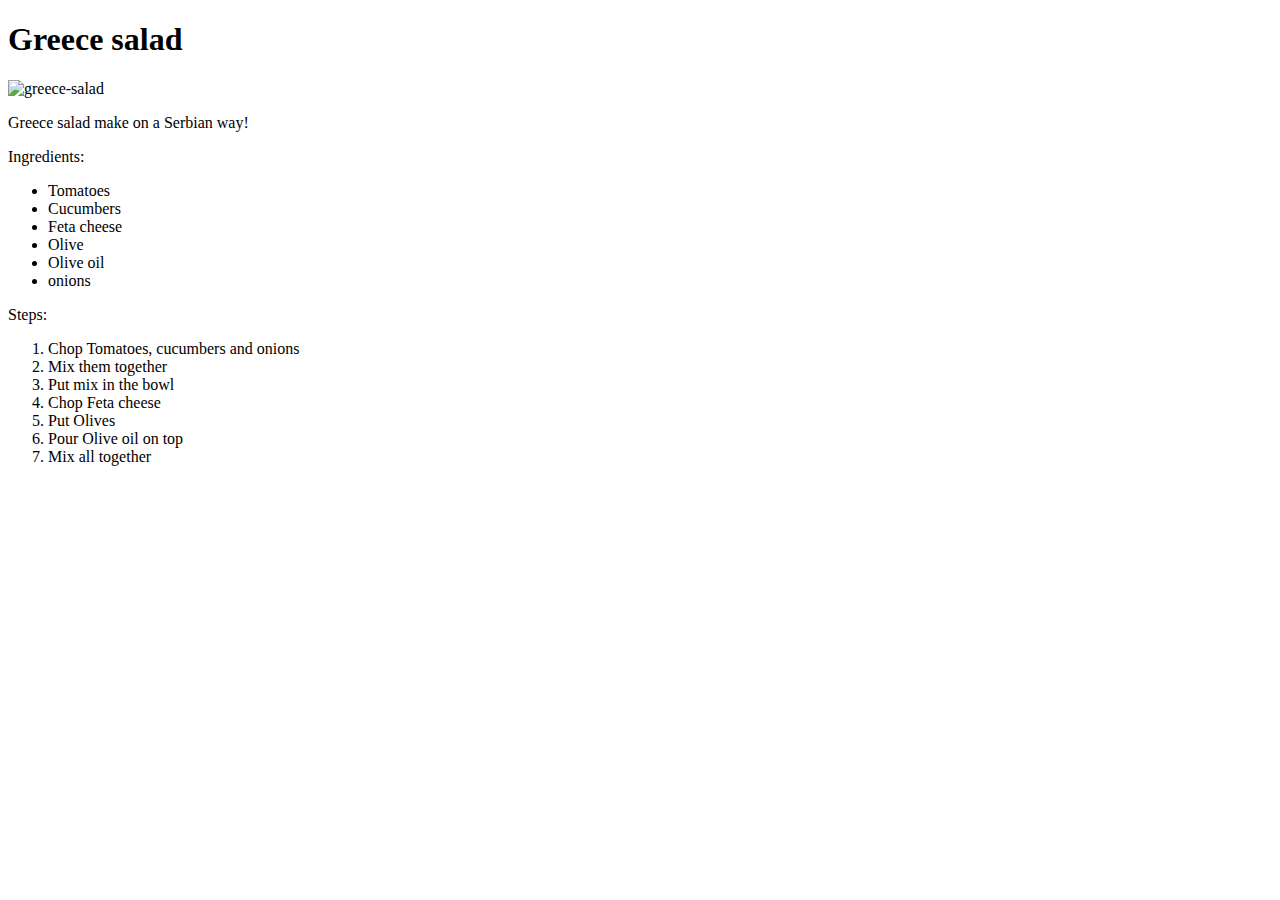
==== recipes/greece-salad/greece-salad.html @ 33c74544 "Changed structure where html and css are located for recipes pages and added styles for pizza recipe" ====
<!DOCTYPE html>
<html lang="en">
    <head>
        <meta charset="UTF-8">
        <title>Greece salad recipe</title>
    </head>

    <body>
        <h1>Greece salad</h1>

        <img src="../../images/greece-salad.jpg" alt="greece-salad">
        <p>Greece salad make on a Serbian way!</p>

        <p>Ingredients:</p>
        <ul>
            <li>Tomatoes</li>
            <li>Cucumbers</li>
            <li>Feta cheese</li>
            <li>Olive</li>
            <li>Olive oil</li>
            <li>onions</li>
        </ul>

        <p>Steps:</p>
        <ol>
            <li>Chop Tomatoes, cucumbers and onions</li>
            <li>Mix them together</li>
            <li>Put mix in the bowl</li>
            <li>Chop Feta cheese</li>
            <li>Put Olives</li>
            <li>Pour Olive oil on top</li>
            <li>Mix all together</li>
        </ol>
    </body>
</html>
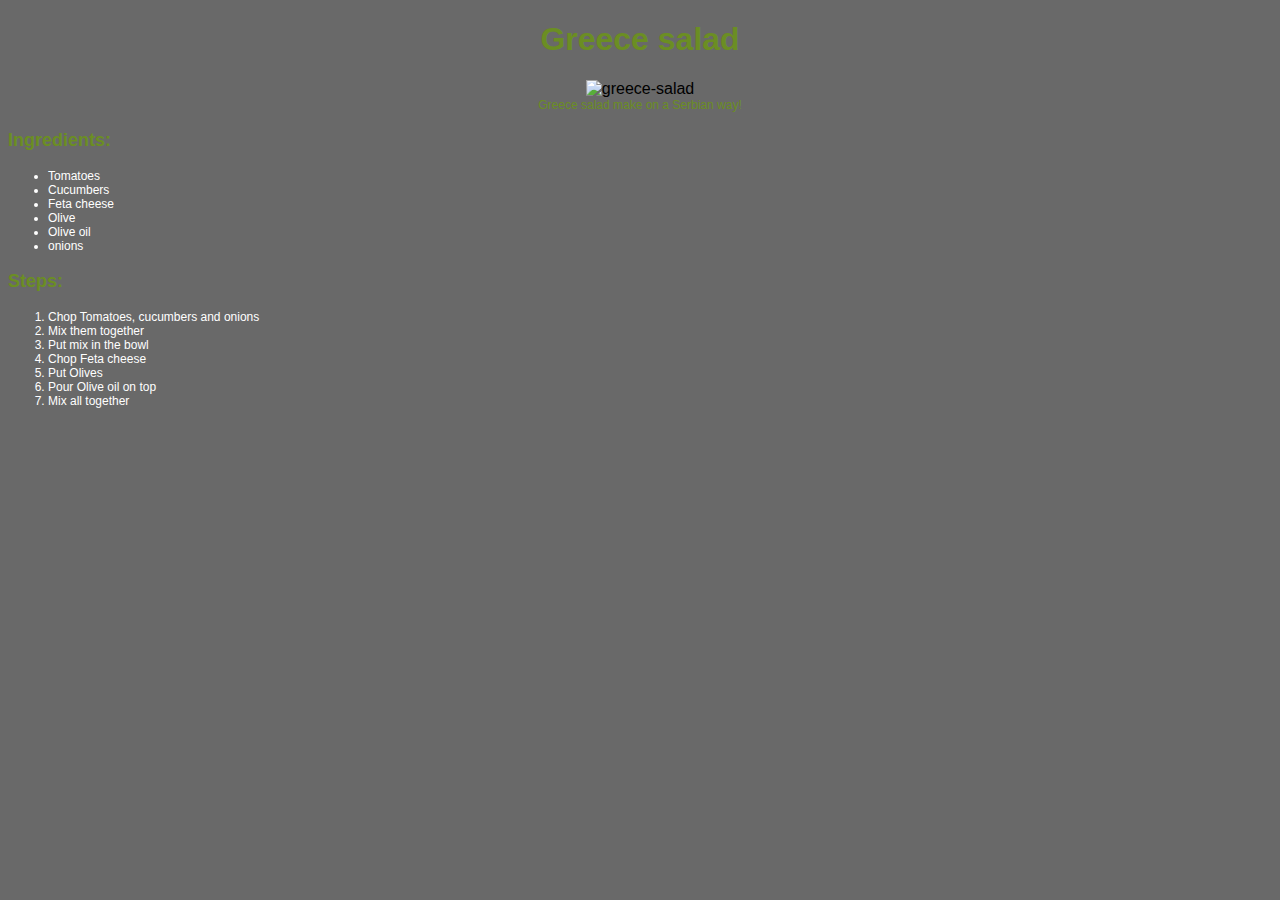
==== commit 3e891193: "Finished with other two recipes, mostly just copy paste since I was looking for everything to look s" ====
--- a/recipes/greece-salad/greece-salad.html
+++ b/recipes/greece-salad/greece-salad.html
@@ -2,34 +2,41 @@
 <html lang="en">
     <head>
         <meta charset="UTF-8">
+        <link rel="stylesheet" href="greece-salad-style.css">
         <title>Greece salad recipe</title>
     </head>
 
     <body>
         <h1>Greece salad</h1>
-
-        <img src="../../images/greece-salad.jpg" alt="greece-salad">
-        <p>Greece salad make on a Serbian way!</p>
-
-        <p>Ingredients:</p>
-        <ul>
-            <li>Tomatoes</li>
-            <li>Cucumbers</li>
-            <li>Feta cheese</li>
-            <li>Olive</li>
-            <li>Olive oil</li>
-            <li>onions</li>
-        </ul>
-
-        <p>Steps:</p>
-        <ol>
-            <li>Chop Tomatoes, cucumbers and onions</li>
-            <li>Mix them together</li>
-            <li>Put mix in the bowl</li>
-            <li>Chop Feta cheese</li>
-            <li>Put Olives</li>
-            <li>Pour Olive oil on top</li>
-            <li>Mix all together</li>
-        </ol>
+        
+        <div class="image-container">
+            <img src="../../images/greece-salad.jpg" alt="greece-salad">
+            <p>Greece salad make on a Serbian way!</p>
+        </div>
+        
+        <div class="ingredients-container">
+            <p>Ingredients:</p>
+            <ul>
+                <li>Tomatoes</li>
+                <li>Cucumbers</li>
+                <li>Feta cheese</li>
+                <li>Olive</li>
+                <li>Olive oil</li>
+                <li>onions</li>
+            </ul>
+        </div>
+        
+        <div class="steps-container">
+            <p>Steps:</p>
+            <ol>
+                <li>Chop Tomatoes, cucumbers and onions</li>
+                <li>Mix them together</li>
+                <li>Put mix in the bowl</li>
+                <li>Chop Feta cheese</li>
+                <li>Put Olives</li>
+                <li>Pour Olive oil on top</li>
+                <li>Mix all together</li>
+            </ol>
+        </div>
     </body>
 </html>--- a/recipes/greece-salad/greece-salad-style.css
+++ b/recipes/greece-salad/greece-salad-style.css
@@ -0,0 +1,39 @@
+body {
+    font-family: Arial, Helvetica, sans-serif;
+    background-color: dimgray;
+}
+
+h1,
+.image-container  {
+    text-align: center;
+}
+
+.image-container img{
+    width: 240px;
+    height: auto;
+}
+
+.image-container p {
+    margin: 0;
+    padding: 0;
+    font-size: 12px;
+}
+
+h1,
+.image-container p,
+.ingredients-container p,
+.steps-container p {
+    color: olivedrab;
+}
+
+.ingredients-container p,
+.steps-container p {
+    font-size: 18px;
+    font-weight: 700;
+}
+
+.ingredients-container li,
+.steps-container li {
+    color: white;
+    font-size: 12px;
+}